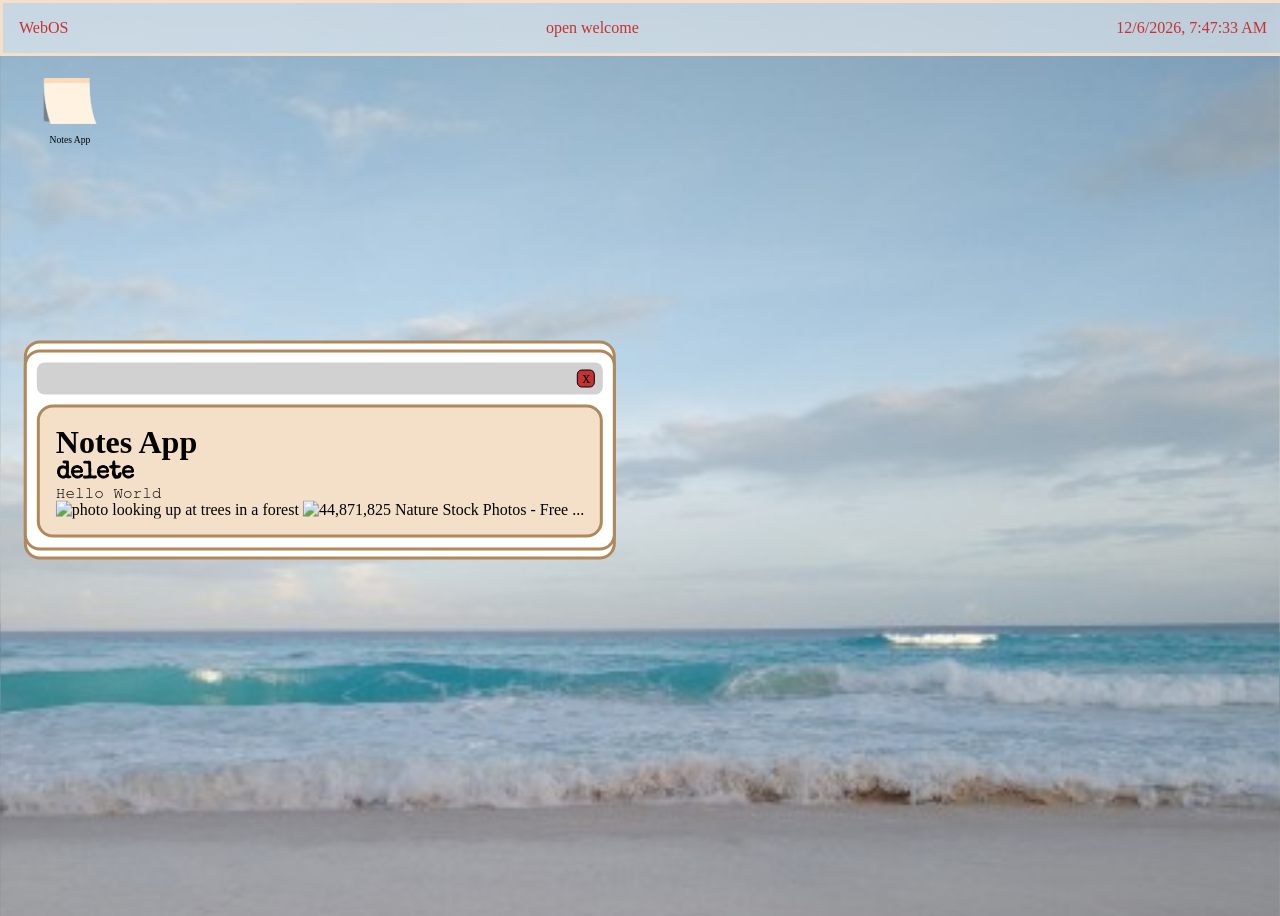
==== index.html @ d3b700e3 "minor bug fix to check if it works" ====
<!DOCTYPE html>
<html>
 
  <head></head> 
    <link rel="stylesheet" type="text/css" href="style.css" />
    <link rel="stylesheet" href="https://fonts.googleapis.com/css?family=Special+Elite|Nothing+You+Could+Do">
  </head>

  <body style="background-image: url(./ocean-pic.png); height: 100vh; background-size: cover; font-family: cursive;"> <!--height: 100vh;-->
    
    <div class="window" id="welcome" style ="top: 50%; left: 25%; transform: translate(-50%, -50%);"> <!--change size 11px // could also be fit-content-->
      <div class="windowheader" id="welcomeheader">
        <p style="display: flex; justify-content: center; margin-left: 16px;"></p>
        <p class="closebutton" id="welcomeclose">x</p>
      </div>
      <div class="innerwindow">
        <h1 style="margin: 0px">Welcome to my OS</h1>
        <h2 style="font-family: Special Elite, serif; margin: 0px;">Introduction</h2>
        <p style="font-family: FreeMono, monospace; margin: 0px;">Hello World</p>
        
        <img style="width: 150px; height: 100px; object-fit: contain;" src="https://encrypted-tbn0.gstatic.com/images?q=tbn:ANd9GcRd_NJBRwlSQDsewF0oex0dfLLxHON0X-_xuw&s" alt="photo looking up at trees in a forest"/>
        <img style="width: 150px; height: 100px; object-fit: contain;" src="https://encrypted-tbn0.gstatic.com/images?q=tbn:ANd9GcR7UGj1d3j2PMKdQg0Q_ki1pZGpmqhPq53kSA&amp;s" alt="44,871,825 Nature Stock Photos - Free ..."/>
        <br>
        <a href="https://www.google.com/">Google</a>
      </div>
    </div>

    <div id="webOS" style="position: absolute;  top: 0; left: 0; right: 0; display: flex; justify-content: space-between; width: 100%; backdrop-filter: blur(10px); background-color: rgba(255, 255, 255, 0.5); color: #c33333; border: solid #f4e0c9;"> <!--fix the header-->
      <p style="margin-left: 16px;"> WebOS </p>
      <p style="cursor: pointer" id="welcomeopen">open welcome</p>
      <p id="timeElement" style="margin-right: 16px;"> Time </p>
    </div>
    
    <div style="padding-top: 64px; padding-left: 32px; height: fit-content; width:fit-content;">
      <div id="desktopNotesApp">
        <img src="./post-it-transparent.png" style="width: 60px; height: 58px; object-fit:cover; margin: 0px;"> <!--could add the select stuff here so it doesnt higlight the words-->
        <p style="font-size: 60%; display: flex; align-items: center; justify-content: center; margin: 0px;">Notes App</p>
      </div>
    </div>

    <div class="window" id="notesApp" style ="top: 50%; left: 25%; transform: translate(-50%, -50%);"> <!--change size 11px // could also be fit-content-->
      <div class="windowheader" id="notesheader">
        <p style="display: flex; justify-content: center; margin-left: 16px;"></p>
        <p class="closebutton" id="notesclose">x</p>
      </div>
      <div class="innerwindow">
        <h1 style="margin: 0px">Notes App</h1>
        <h2 style="font-family: Special Elite, serif; margin: 0px;">delete</h2>
        <p style="font-family: FreeMono, monospace; margin: 0px;">Hello World</p>
        
        <img style="width: 150px; height: 100px; object-fit: contain;" src="https://encrypted-tbn0.gstatic.com/images?q=tbn:ANd9GcRd_NJBRwlSQDsewF0oex0dfLLxHON0X-_xuw&s" alt="photo looking up at trees in a forest"/>
        <img style="width: 150px; height: 100px; object-fit: contain;" src="https://encrypted-tbn0.gstatic.com/images?q=tbn:ANd9GcR7UGj1d3j2PMKdQg0Q_ki1pZGpmqhPq53kSA&amp;s" alt="44,871,825 Nature Stock Photos - Free ..."/>
      </div>
    </div>

    <script type="module" src="./script.js"></script>
  </body>

</html>
---- style.css ----
.window{
    position: absolute; 
    padding: 10px; 
    border: solid #af885b; 
    width: fit-content; 
    height: fit-content; 
    border-radius: 16px; 
    background-color: #ffffff;
}
.innerwindow{
    border: solid #af885b; 
    background-color: #f4e0c9; 
    border-radius: 16px; 
    margin-top: 10px; 
    padding: 16px;
}
.windowheader{
    user-select:none;
    height: 32px;
    cursor: grab;
    margin: 0px;
    width: 100%;
    background-color: rgba(164, 164, 164, 0.5);
    border-radius: 8px;
    display: flex;
    align-items: center;
    justify-content: space-between;
}
.closebutton {
    width: 16px;
    height: 16px;
    margin-left: 8px;
    margin-right: 8px; 
    cursor: pointer; 
    background-color:#c33333; 
    border: 1px solid #000000;
    border-radius: 5px; 
    display: flex; 
    align-items: flex-end;
    justify-content: center;
}
.selected {
    cursor:pointer;
    padding: 5px;
    width: fit-content;
    height: fit-content;
    display:flex;
    flex-direction: column;
    margin: 0px;
    backdrop-filter: blur(10px); 
    background-color: rgba(255, 255, 255, 0.5);
    border-radius: 16px;
}
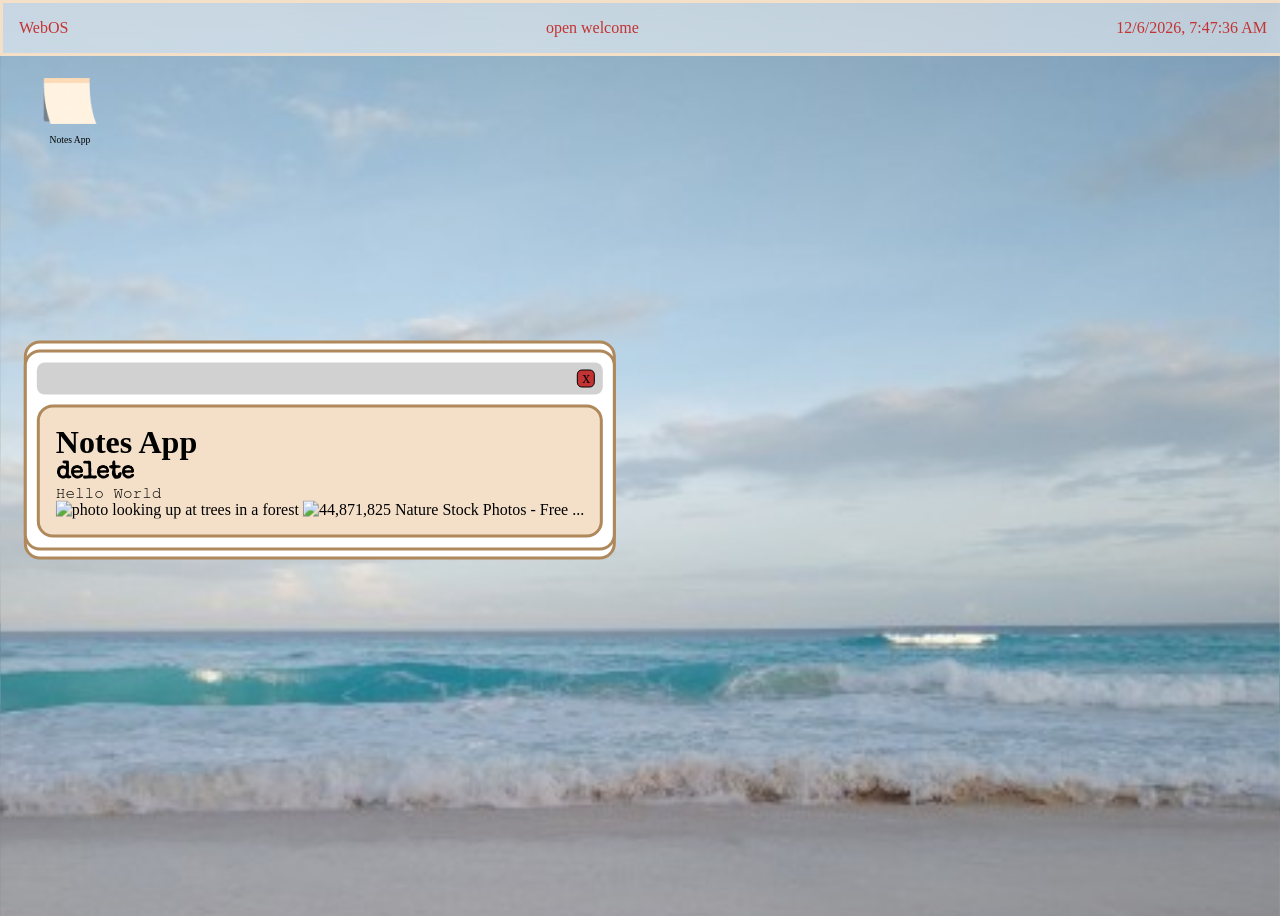
==== commit cbcc2741: "bugs" ====
--- a/index.html
+++ b/index.html
@@ -39,9 +39,9 @@
     </div>
 
     <div class="window" id="notesApp" style ="top: 50%; left: 25%; transform: translate(-50%, -50%);"> <!--change size 11px // could also be fit-content-->
-      <div class="windowheader" id="notesheader">
+      <div class="windowheader" id="notesHeader">
         <p style="display: flex; justify-content: center; margin-left: 16px;"></p>
-        <p class="closebutton" id="notesclose">x</p>
+        <p class="closebutton" id="notesClose">x</p>
       </div>
       <div class="innerwindow">
         <h1 style="margin: 0px">Notes App</h1>
--- a/style.css
+++ b/style.css
@@ -15,7 +15,6 @@
     padding: 16px;
 }
 .windowheader{
-    user-select:none;
     height: 32px;
     cursor: grab;
     margin: 0px;
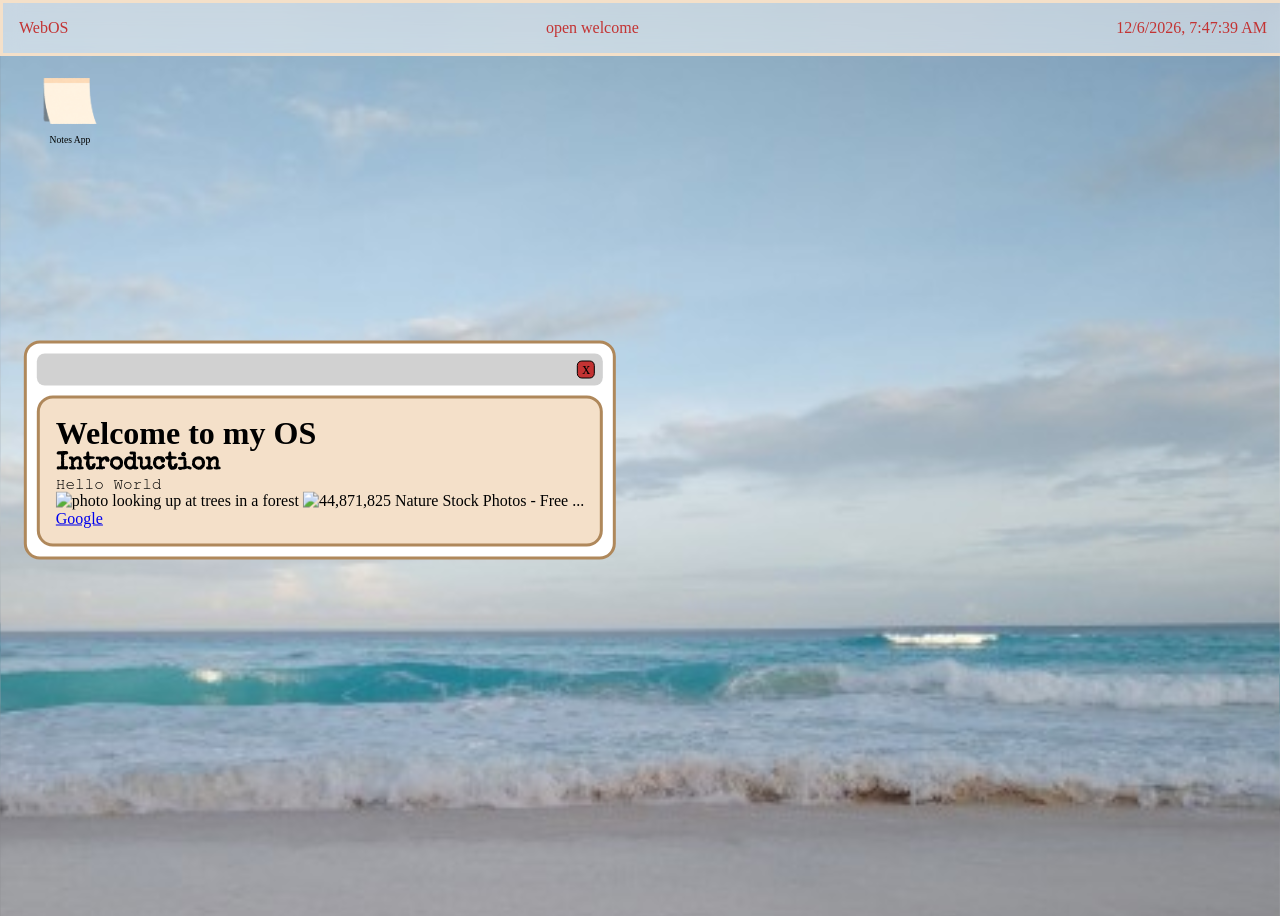
==== commit 0ae97cee: "finish notes app" ====
--- a/index.html
+++ b/index.html
@@ -9,9 +9,9 @@
   <body style="background-image: url(./ocean-pic.png); height: 100vh; background-size: cover; font-family: cursive;"> <!--height: 100vh;-->
     
     <div class="window" id="welcome" style ="top: 50%; left: 25%; transform: translate(-50%, -50%);"> <!--change size 11px // could also be fit-content-->
-      <div class="windowheader" id="welcomeheader">
+      <div class="windowheader" id="welcomeHeader">
         <p style="display: flex; justify-content: center; margin-left: 16px;"></p>
-        <p class="closebutton" id="welcomeclose">x</p>
+        <p class="closebutton" id="welcomeClose">x</p>
       </div>
       <div class="innerwindow">
         <h1 style="margin: 0px">Welcome to my OS</h1>
@@ -27,7 +27,7 @@
 
     <div id="webOS" style="position: absolute;  top: 0; left: 0; right: 0; display: flex; justify-content: space-between; width: 100%; backdrop-filter: blur(10px); background-color: rgba(255, 255, 255, 0.5); color: #c33333; border: solid #f4e0c9;"> <!--fix the header-->
       <p style="margin-left: 16px;"> WebOS </p>
-      <p style="cursor: pointer" id="welcomeopen">open welcome</p>
+      <p style="cursor: pointer" id="welcomeOpen">open welcome</p>
       <p id="timeElement" style="margin-right: 16px;"> Time </p>
     </div>
     
@@ -38,18 +38,16 @@
       </div>
     </div>
 
-    <div class="window" id="notesApp" style ="top: 50%; left: 25%; transform: translate(-50%, -50%);"> <!--change size 11px // could also be fit-content-->
+    <div class="window" id="notesApp" style ="display: none; top: 50%; left: 25%; transform: translate(-50%, -50%);"> <!--change size 11px // could also be fit-content-->
       <div class="windowheader" id="notesHeader">
         <p style="display: flex; justify-content: center; margin-left: 16px;"></p>
         <p class="closebutton" id="notesClose">x</p>
       </div>
-      <div class="innerwindow">
+      <div class="innerwindow" style="height: 200px; width: 300px; background-image: url(./lines.png); background-size: cover; background-position-x: center;">
         <h1 style="margin: 0px">Notes App</h1>
-        <h2 style="font-family: Special Elite, serif; margin: 0px;">delete</h2>
-        <p style="font-family: FreeMono, monospace; margin: 0px;">Hello World</p>
-        
-        <img style="width: 150px; height: 100px; object-fit: contain;" src="https://encrypted-tbn0.gstatic.com/images?q=tbn:ANd9GcRd_NJBRwlSQDsewF0oex0dfLLxHON0X-_xuw&s" alt="photo looking up at trees in a forest"/>
-        <img style="width: 150px; height: 100px; object-fit: contain;" src="https://encrypted-tbn0.gstatic.com/images?q=tbn:ANd9GcR7UGj1d3j2PMKdQg0Q_ki1pZGpmqhPq53kSA&amp;s" alt="44,871,825 Nature Stock Photos - Free ..."/>
+        <div>
+          <p style="font-family: FreeMono, monospace; margin: 0px;">type notes</p>
+        </div>
       </div>
     </div>
 
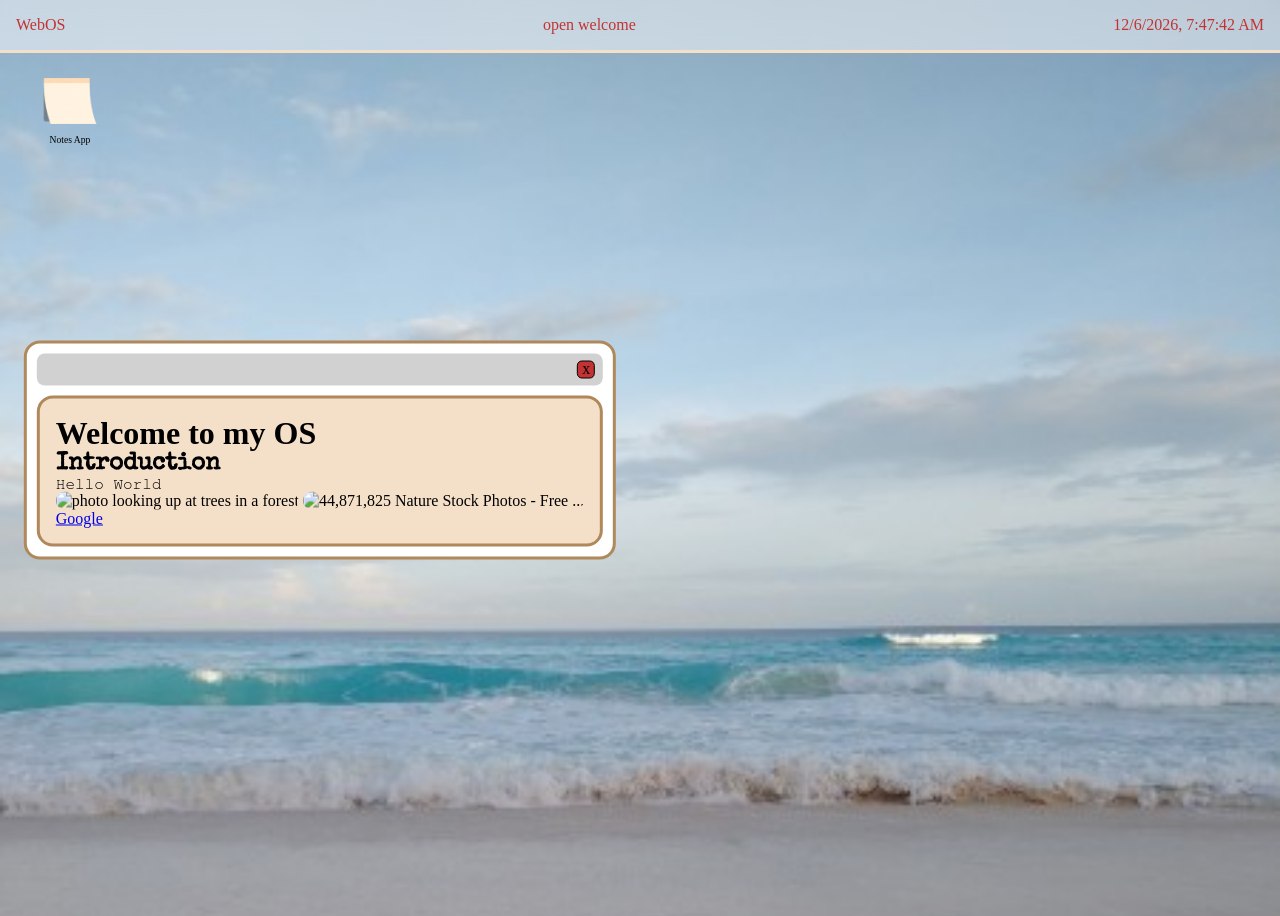
==== commit 6ea6c657: "top bar protection and windows moving up" ====
--- a/index.html
+++ b/index.html
@@ -8,31 +8,31 @@
 
   <body style="background-image: url(./ocean-pic.png); height: 100vh; background-size: cover; font-family: cursive;"> <!--height: 100vh;-->
     
-    <div class="window" id="welcome" style ="top: 50%; left: 25%; transform: translate(-50%, -50%);"> <!--change size 11px // could also be fit-content-->
+    <div class="window" id="welcomeApp" style ="top: 50%; left: 25%; transform: translate(-50%, -50%);"> <!--change size 11px // could also be fit-content-->
       <div class="windowheader" id="welcomeHeader">
         <p style="display: flex; justify-content: center; margin-left: 16px;"></p>
-        <p class="closebutton" id="welcomeClose">x</p>
+        <p class="closebutton" id="welcomeAppClose">x</p>
       </div>
       <div class="innerwindow">
         <h1 style="margin: 0px">Welcome to my OS</h1>
         <h2 style="font-family: Special Elite, serif; margin: 0px;">Introduction</h2>
         <p style="font-family: FreeMono, monospace; margin: 0px;">Hello World</p>
         
-        <img style="width: 150px; height: 100px; object-fit: contain;" src="https://encrypted-tbn0.gstatic.com/images?q=tbn:ANd9GcRd_NJBRwlSQDsewF0oex0dfLLxHON0X-_xuw&s" alt="photo looking up at trees in a forest"/>
-        <img style="width: 150px; height: 100px; object-fit: contain;" src="https://encrypted-tbn0.gstatic.com/images?q=tbn:ANd9GcR7UGj1d3j2PMKdQg0Q_ki1pZGpmqhPq53kSA&amp;s" alt="44,871,825 Nature Stock Photos - Free ..."/>
+        <img style="width: 150px; height: 100px; object-fit: cover; border-radius: 10px;" src="https://encrypted-tbn0.gstatic.com/images?q=tbn:ANd9GcRd_NJBRwlSQDsewF0oex0dfLLxHON0X-_xuw&s" alt="photo looking up at trees in a forest"/>
+        <img style="width: 150px; height: 100px; object-fit: cover; border-radius: 10px;" src="https://encrypted-tbn0.gstatic.com/images?q=tbn:ANd9GcR7UGj1d3j2PMKdQg0Q_ki1pZGpmqhPq53kSA&amp;s" alt="44,871,825 Nature Stock Photos - Free ..."/>
         <br>
         <a href="https://www.google.com/">Google</a>
       </div>
     </div>
 
-    <div id="webOS" style="position: absolute;  top: 0; left: 0; right: 0; display: flex; justify-content: space-between; width: 100%; backdrop-filter: blur(10px); background-color: rgba(255, 255, 255, 0.5); color: #c33333; border: solid #f4e0c9;"> <!--fix the header-->
+    <div id="webOS" style="position: absolute;  top: 0; left: 0; right: 0; display: flex; justify-content: space-between; width: 100%; backdrop-filter: blur(10px); background-color: rgba(255, 255, 255, 0.5); color: #c33333; border-bottom: solid #f4e0c9;"> <!--fix the header-->
       <p style="margin-left: 16px;"> WebOS </p>
-      <p style="cursor: pointer" id="welcomeOpen">open welcome</p>
+      <p style="cursor: pointer" id="welcomeAppOpen">open welcome</p>
       <p id="timeElement" style="margin-right: 16px;"> Time </p>
     </div>
     
     <div style="padding-top: 64px; padding-left: 32px; height: fit-content; width:fit-content;">
-      <div id="desktopNotesApp">
+      <div id="notesAppOpen">
         <img src="./post-it-transparent.png" style="width: 60px; height: 58px; object-fit:cover; margin: 0px;"> <!--could add the select stuff here so it doesnt higlight the words-->
         <p style="font-size: 60%; display: flex; align-items: center; justify-content: center; margin: 0px;">Notes App</p>
       </div>
@@ -41,7 +41,7 @@
     <div class="window" id="notesApp" style ="display: none; top: 50%; left: 25%; transform: translate(-50%, -50%);"> <!--change size 11px // could also be fit-content-->
       <div class="windowheader" id="notesHeader">
         <p style="display: flex; justify-content: center; margin-left: 16px;"></p>
-        <p class="closebutton" id="notesClose">x</p>
+        <p class="closebutton" id="notesAppClose">x</p>
       </div>
       <div class="innerwindow" style="height: 200px; width: 300px; background-image: url(./lines.png); background-size: cover; background-position-x: center;">
         <h1 style="margin: 0px">Notes App</h1>
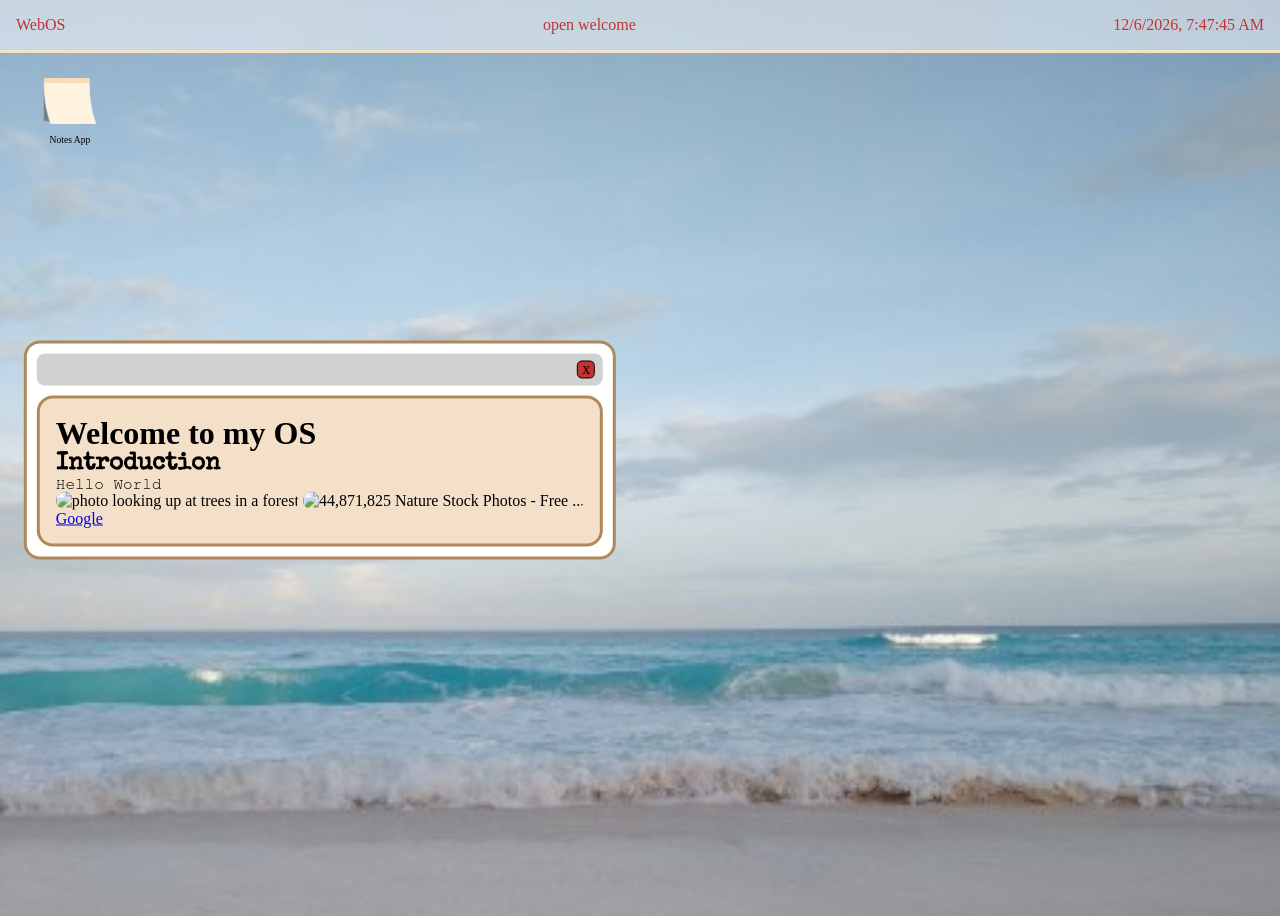
==== commit 08123c1c: "fix header names" ====
--- a/index.html
+++ b/index.html
@@ -9,7 +9,7 @@
   <body style="background-image: url(./ocean-pic.png); height: 100vh; background-size: cover; font-family: cursive;"> <!--height: 100vh;-->
     
     <div class="window" id="welcomeApp" style ="top: 50%; left: 25%; transform: translate(-50%, -50%);"> <!--change size 11px // could also be fit-content-->
-      <div class="windowheader" id="welcomeHeader">
+      <div class="windowheader" id="welcomeAppHeader">
         <p style="display: flex; justify-content: center; margin-left: 16px;"></p>
         <p class="closebutton" id="welcomeAppClose">x</p>
       </div>
@@ -39,7 +39,7 @@
     </div>
 
     <div class="window" id="notesApp" style ="display: none; top: 50%; left: 25%; transform: translate(-50%, -50%);"> <!--change size 11px // could also be fit-content-->
-      <div class="windowheader" id="notesHeader">
+      <div class="windowheader" id="notesAppHeader">
         <p style="display: flex; justify-content: center; margin-left: 16px;"></p>
         <p class="closebutton" id="notesAppClose">x</p>
       </div>
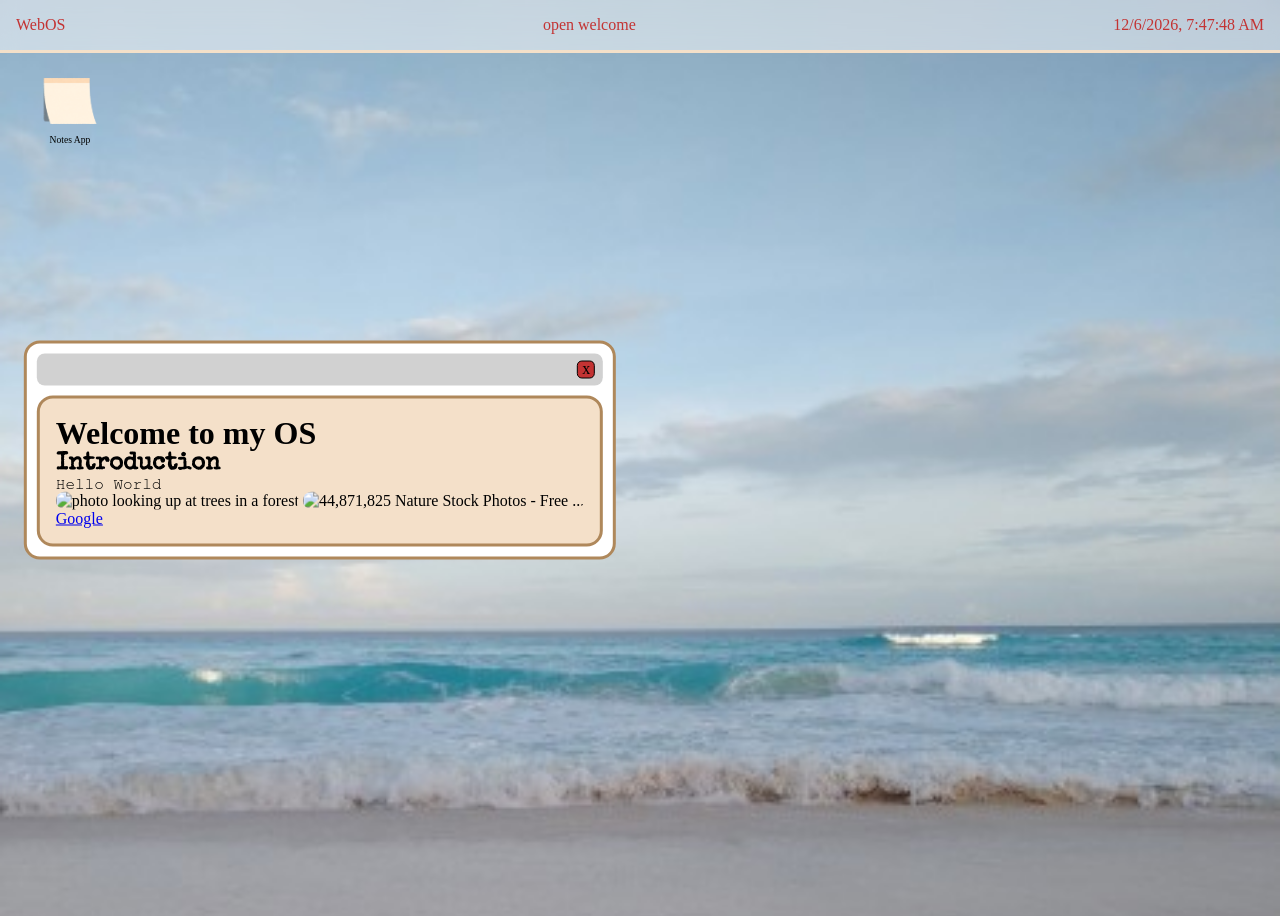
==== commit 09377a24: "edit app" ====
--- a/index.html
+++ b/index.html
@@ -38,15 +38,21 @@
       </div>
     </div>
 
-    <div class="window" id="notesApp" style ="display: none; top: 50%; left: 25%; transform: translate(-50%, -50%);"> <!--change size 11px // could also be fit-content-->
+    <div class="window" id="notesApp" style ="display: none; top: 50%; left: 50%; transform: translate(-50%, -50%);"> <!--change size 11px // could also be fit-content-->
       <div class="windowheader" id="notesAppHeader">
-        <p style="display: flex; justify-content: center; margin-left: 16px;"></p>
+        <p style="display: flex; justify-content: center; margin-left: 16px;">Notes</p>
         <p class="closebutton" id="notesAppClose">x</p>
       </div>
-      <div class="innerwindow" style="height: 200px; width: 300px; background-image: url(./lines.png); background-size: cover; background-position-x: center;">
+      <div class="innerwindow" style="height: fit-content; width: fit-content; min-width: 200px; min-height: 200px; background-image: url(./lines.png); background-size: cover; background-position-x: center;">
         <h1 style="margin: 0px">Notes App</h1>
-        <div>
-          <p style="font-family: FreeMono, monospace; margin: 0px;">type notes</p>
+        <!--idk-->
+        <div style="background-color: rgba(255, 255, 255, 0.5); backdrop-filter: blur(1px); margin: 6px; border-radius: 12px; width: fit-content; height: fit-content; padding: 16px; font-family: Courier; display: flex;">
+          <div id="bar" style="border-right: solid #8f7454; margin-right: 16px; padding-right: 10px; padding-top: 10px; display: flex; flex-direction: column;">
+            <!--<p class="bartext" id ="title" style="margin: 0px;" contenteditable="true"></p>-->
+            <!--<p class="bartext" id ="date" style="font-size: 12px; margin: 0px;" contenteditable="true"></p>-->
+          </div>
+          <div id="notesContent"style="overflow-y: scroll; scrollbar-width: none;">
+          </div>
         </div>
       </div>
     </div>
--- a/style.css
+++ b/style.css
@@ -4,6 +4,7 @@
     border: solid #af885b; 
     width: fit-content; 
     height: fit-content; 
+    max-height: 100%;
     border-radius: 16px; 
     background-color: #ffffff;
 }
@@ -38,6 +39,17 @@
     align-items: flex-end;
     justify-content: center;
 }
+.bartext {
+    min-width: 10px; 
+    max-width: 50px; 
+    display: inline-block; 
+    overflow-x: auto; 
+    white-space: nowrap;
+    min-height: auto;
+    scrollbar-width: none;
+    font-family: FreeMono, monospace;
+    pointer-events: none;
+}
 .selected {
     cursor:pointer;
     padding: 5px;
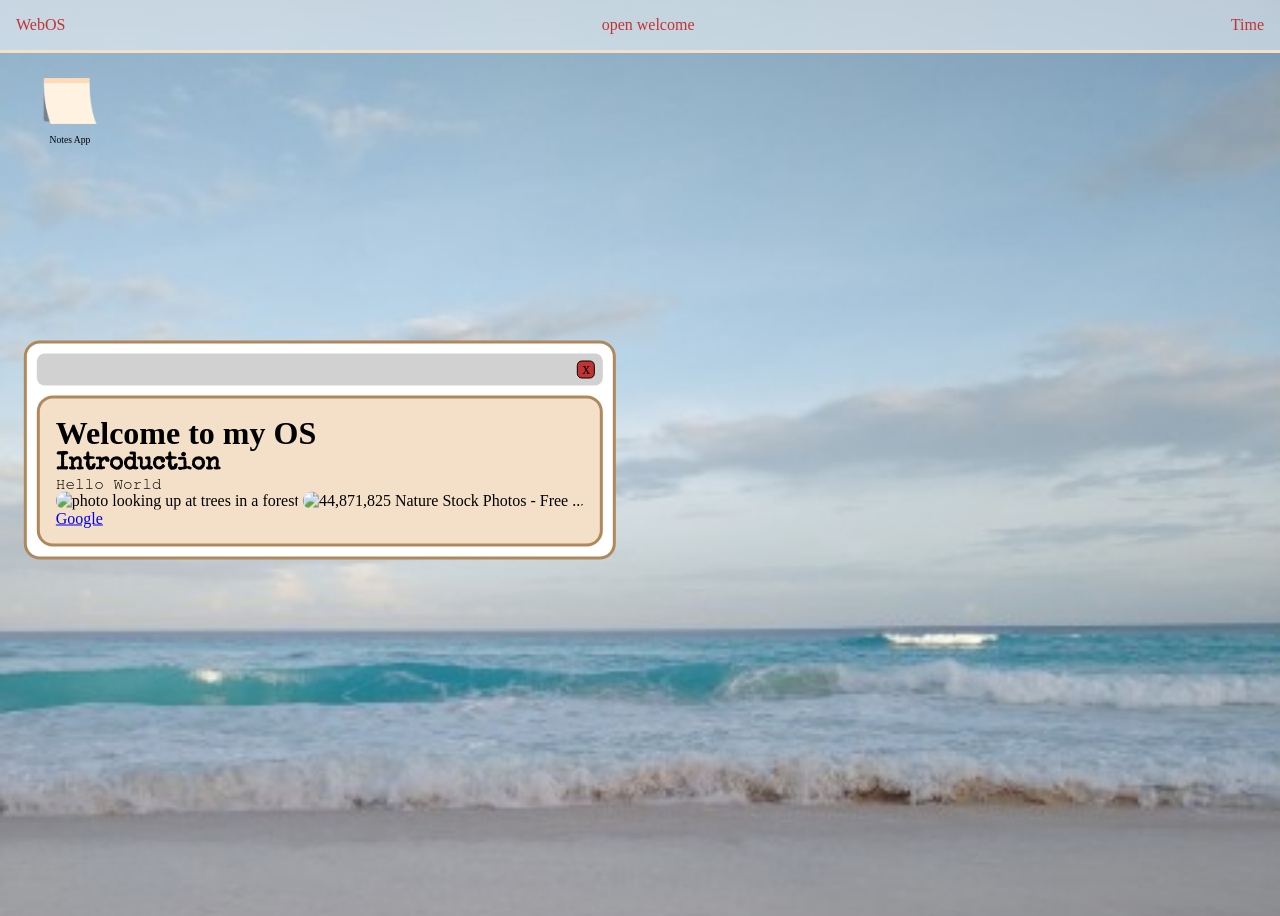
==== commit cd04b105: "idek" ====
--- a/index.html
+++ b/index.html
@@ -1,6 +1,6 @@
 <!DOCTYPE html>
 <html>
- 
+  
   <head></head> 
     <link rel="stylesheet" type="text/css" href="style.css" />
     <link rel="stylesheet" href="https://fonts.googleapis.com/css?family=Special+Elite|Nothing+You+Could+Do">
@@ -48,15 +48,15 @@
         <!--idk-->
         <div style="background-color: rgba(255, 255, 255, 0.5); backdrop-filter: blur(1px); margin: 6px; border-radius: 12px; width: fit-content; height: fit-content; padding: 16px; font-family: Courier; display: flex;">
           <div id="bar" style="border-right: solid #8f7454; margin-right: 16px; padding-right: 10px; padding-top: 10px; display: flex; flex-direction: column;">
-            <!--<p class="bartext" id ="title" style="margin: 0px;" contenteditable="true"></p>-->
-            <!--<p class="bartext" id ="date" style="font-size: 12px; margin: 0px;" contenteditable="true"></p>-->
+            <!--<p id ="title" style="margin: 0px;"></p>-->
+            <!--<p id ="date" style="font-size: 12px; margin: 0px;"></p>-->
           </div>
           <div id="notesContent"style="overflow-y: scroll; scrollbar-width: none;">
           </div>
         </div>
       </div>
     </div>
-
+    <script src="content.js"></script>
     <script type="module" src="./script.js"></script>
   </body>
 
--- a/style.css
+++ b/style.css
@@ -7,7 +7,7 @@
     max-height: 100%;
     border-radius: 16px; 
     background-color: #ffffff;
-}
+} 
 .innerwindow{
     border: solid #af885b; 
     background-color: #f4e0c9; 
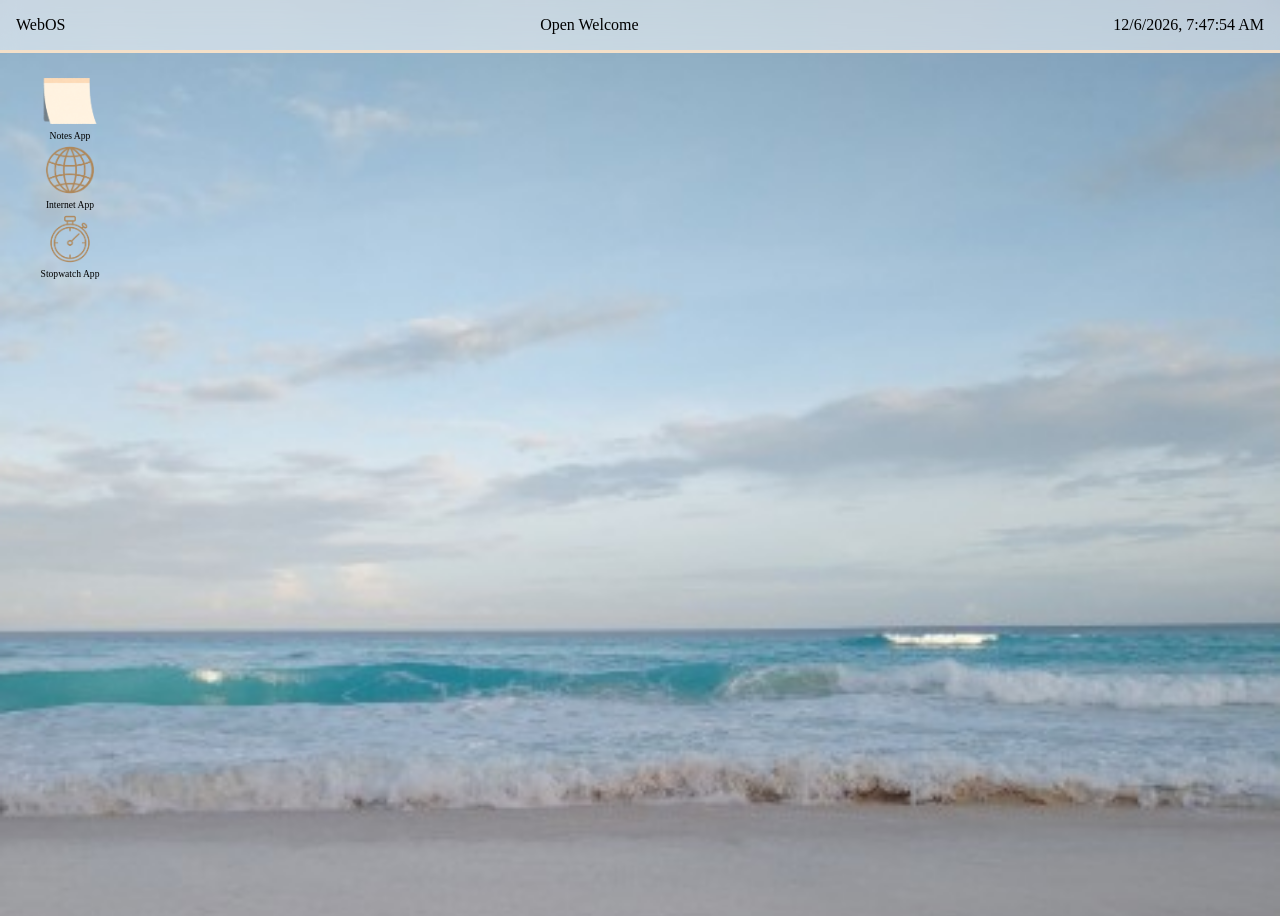
==== commit 82b61271: "final changes" ====
--- a/index.html
+++ b/index.html
@@ -8,33 +8,48 @@
 
   <body style="background-image: url(./ocean-pic.png); height: 100vh; background-size: cover; font-family: cursive;"> <!--height: 100vh;-->
     
-    <div class="window" id="welcomeApp" style ="top: 50%; left: 25%; transform: translate(-50%, -50%);"> <!--change size 11px // could also be fit-content-->
+    <div class="window" id="welcomeApp" style ="top: 50%; left: 25%; transform: translate(-50%, -50%); display: none;"> <!--change size 11px // could also be fit-content-->
       <div class="windowheader" id="welcomeAppHeader">
         <p style="display: flex; justify-content: center; margin-left: 16px;"></p>
         <p class="closebutton" id="welcomeAppClose">x</p>
       </div>
       <div class="innerwindow">
         <h1 style="margin: 0px">Welcome to my OS</h1>
-        <h2 style="font-family: Special Elite, serif; margin: 0px;">Introduction</h2>
-        <p style="font-family: FreeMono, monospace; margin: 0px;">Hello World</p>
-        
-        <img style="width: 150px; height: 100px; object-fit: cover; border-radius: 10px;" src="https://encrypted-tbn0.gstatic.com/images?q=tbn:ANd9GcRd_NJBRwlSQDsewF0oex0dfLLxHON0X-_xuw&s" alt="photo looking up at trees in a forest"/>
-        <img style="width: 150px; height: 100px; object-fit: cover; border-radius: 10px;" src="https://encrypted-tbn0.gstatic.com/images?q=tbn:ANd9GcR7UGj1d3j2PMKdQg0Q_ki1pZGpmqhPq53kSA&amp;s" alt="44,871,825 Nature Stock Photos - Free ..."/>
-        <br>
-        <a href="https://www.google.com/">Google</a>
+        <p style="font-family: Special Elite, serif; margin: 0px;">Introduction</p>
+        </br>
+        <span style="font-family: FreeMono, monospace; margin: 0px;">Hello World and Welcome to my OS!
+        </br>
+        </br>
+        Here you will find </br><pre>1. a fully working notes app </br>2. an internet app with buttons to the internet </br>3. a stopwatch
+        </br>
+        Have fun exploring!
+        </span>
+
+        <div style="display: flex;">
+        <img style="width: 150px; height: 100px; object-fit: cover; border-radius: 10px; padding: 2px;" src="https://encrypted-tbn0.gstatic.com/images?q=tbn:ANd9GcRd_NJBRwlSQDsewF0oex0dfLLxHON0X-_xuw&s" alt="photo looking up at trees in a forest"/>
+        <img style="width: 150px; height: 100px; object-fit: cover; border-radius: 10px; padding: 2px;" src="https://encrypted-tbn0.gstatic.com/images?q=tbn:ANd9GcR7UGj1d3j2PMKdQg0Q_ki1pZGpmqhPq53kSA&amp;s" alt="44,871,825 Nature Stock Photos - Free ..."/>
+        </div>
       </div>
     </div>
 
-    <div id="webOS" style="position: absolute;  top: 0; left: 0; right: 0; display: flex; justify-content: space-between; width: 100%; backdrop-filter: blur(10px); background-color: rgba(255, 255, 255, 0.5); color: #c33333; border-bottom: solid #f4e0c9;"> <!--fix the header-->
+    <div id="webOS" style="position: absolute;  top: 0; left: 0; right: 0; display: flex; justify-content: space-between; width: 100%; backdrop-filter: blur(10px); background-color: rgba(255, 255, 255, 0.5); color: #000000; border-bottom: solid #f4e0c9;"> <!--fix the header-->
       <p style="margin-left: 16px;"> WebOS </p>
-      <p style="cursor: pointer" id="welcomeAppOpen">open welcome</p>
+      <p style="cursor: pointer" id="welcomeAppOpen">Open Welcome</p>
       <p id="timeElement" style="margin-right: 16px;"> Time </p>
     </div>
-    
-    <div style="padding-top: 64px; padding-left: 32px; height: fit-content; width:fit-content;">
-      <div id="notesAppOpen">
+
+    <div style="padding-top: 64px; padding-left: 32px; height: fit-content; width:fit-content; display: flex; flex-direction: column;">
+      <div id="notesAppOpen" style="display: flex; flex-direction: column; justify-content: center; align-items: center;">
         <img src="./post-it-transparent.png" style="width: 60px; height: 58px; object-fit:cover; margin: 0px;"> <!--could add the select stuff here so it doesnt higlight the words-->
         <p style="font-size: 60%; display: flex; align-items: center; justify-content: center; margin: 0px;">Notes App</p>
+      </div>
+      <div id="internetAppOpen" style="display: flex; flex-direction: column; justify-content: center; align-items: center;">
+        <img src="./internet-transparent.png" style="width: 60px; height: 58px; object-fit:cover; margin: 0px;"> <!--could add the select stuff here so it doesnt higlight the words-->
+        <p style="font-size: 60%; display: flex; align-items: center; justify-content: center; margin: 0px;">Internet App</p>
+      </div>
+      <div id="stopwatchAppOpen" style="display: flex; flex-direction: column; justify-content: center; align-items: center;">
+        <img src="./stopwatch-transparent.png" style="width: 60px; height: 58px; object-fit:cover; margin: 0px;"> <!--could add the select stuff here so it doesnt higlight the words-->
+        <p style="font-size: 60%; display: flex; align-items: center; justify-content: center; margin: 0px;">Stopwatch App</p>
       </div>
     </div>
 
@@ -45,18 +60,62 @@
       </div>
       <div class="innerwindow" style="height: fit-content; width: fit-content; min-width: 200px; min-height: 200px; background-image: url(./lines.png); background-size: cover; background-position-x: center;">
         <h1 style="margin: 0px">Notes App</h1>
-        <!--idk-->
         <div style="background-color: rgba(255, 255, 255, 0.5); backdrop-filter: blur(1px); margin: 6px; border-radius: 12px; width: fit-content; height: fit-content; padding: 16px; font-family: Courier; display: flex;">
-          <div id="bar" style="border-right: solid #8f7454; margin-right: 16px; padding-right: 10px; padding-top: 10px; display: flex; flex-direction: column;">
-            <!--<p id ="title" style="margin: 0px;"></p>-->
-            <!--<p id ="date" style="font-size: 12px; margin: 0px;"></p>-->
+          <div style="border-right: solid #8f7454; margin-right: 16px; padding-right: 16px; padding-top: 10px; display: flex; flex-direction: column; justify-content: space-between; width: fit-content;">
+            <div id="bar" style="display: flex; flex-direction: column; width: fit-content;"></div>
+            <div style="margin:0px; ">
+              <div id="addNote" style="background-color:#f4e0c9; height: 15px; width: 100%; border-radius: 10px; margin-top: 10px; display: flex; justify-content: center; align-items: center; cursor: pointer;">
+                <p style="font-size: large; font-weight: 900; color: #ffffff; text-shadow: 1px 1px 1px rgba(0, 0, 0, 0.5);">+</p>
+              </div>
+              <div id="removeNote" style="background-color:#f4e0c9; height: 15px; width: 100%; border-radius: 10px; display: flex; justify-content: center; align-items: center; cursor: pointer;">
+                <p style="font-size: large; font-weight: 900; color: #ffffff; text-shadow: 1px 1px 1px rgba(0, 0, 0, 0.5);">-</p>
+              </div>
+            </div>
           </div>
-          <div id="notesContent"style="overflow-y: scroll; scrollbar-width: none;">
+          <div id="notesContent"style="overflow-y: scroll; scrollbar-width: none;"> <!--notes to add bar to seperate different notes on the bar/ Add a really unique background color and color for your text
+Make the top bar of the application change depending on the notes currently open
+Make some awesome content for your site
+Fix the bug where the menu gets trapped in the top bar when you pull it up too far (either by limiting how far you can pull it up or by making it possible to click through the top bar)
+Celebrate/ buttons for adding new notes-->
           </div>
         </div>
       </div>
     </div>
-    <script src="content.js"></script>
+    
+    <div class="window" id="internetApp" style ="display: none; top: 50%; left: 50%; transform: translate(-50%, -50%);"> <!--change size 11px // could also be fit-content-->
+      <div class="windowheader" id="internetAppHeader">
+        <p style="display: flex; justify-content: center; margin-left: 16px;">Internet</p>
+        <p class="closebutton" id="internetAppClose">x</p>
+      </div>
+      <div class="innerwindow" style="height: fit-content; width: fit-content; min-width: 200px; min-height: 200px; background-image: url(./lines.png); background-size: cover; background-position-x: center;">
+        <div style="background-color: rgba(255, 255, 255, 0.75); backdrop-filter: blur(1px); margin: 6px; border-radius: 12px; width:fit-content; height: fit-content; min-width: 184px; min-height: 184px; padding: 16px; font-family: Courier; display: flex; flex-direction: column; justify-content: space-around;">
+          <a href="https://stardance.hackclub.com/" class="button" style= "color: #ffde59;">Stardance</a>
+          <a href="https://www.google.com/" class="button" >Google</a>
+          <a href="https://www.instagram.com/" class="button" >Instagram</a>
+          <a href="./Virus.png" class="button" style= "font-size: 12px;" >Virus (don't click)</a>
+        </div>
+      </div>
+    </div>
+    
+    <div class="window" id="stopwatchApp" style ="display: none; top: 50%; left: 50%; transform: translate(-50%, -50%);"> <!--change size 11px // could also be fit-content-->
+      <div class="windowheader" id="stopwatchAppHeader">
+        <p style="display: flex; justify-content: center; margin-left: 16px;">Stopwatch</p>
+        <p class="closebutton" id="stopwatchAppClose">x</p>
+      </div>
+      <div class="innerwindow" style="height: fit-content; width: fit-content; min-width: 200px; min-height: 200px; background-image: url(./lines.png); background-size: cover; background-position-x: center;">
+        <div style="background-color: rgba(255, 255, 255, 0.5); backdrop-filter: blur(1px); margin: 6px; border-radius: 12px; width: fit-content; height: fit-content; padding: 16px; font-family: Courier; display: flex;">
+          <div style="margin: 6px; border-radius: 12px; width:fit-content; height: fit-content; padding: 16px; font-family: Courier;">
+            <p id="stopwatch" style="margin: 0px; padding: 25px; display: flex; justify-content: center; font-size: 50px;">00:00</p>
+            <div style="display: flex; justify-content: space-around; border-top: #8f7454 solid; padding-top: 16px;">
+              <p id="startStopwatch" class="button" style="margin-left: 5px; margin-right: 5px;">Start</a>
+              <p id="stopStopwatch" class="button" style="margin-left: 5px; margin-right: 5px;">Stop</a>
+              <p id="resetStopwatch" class="button" style="margin-left: 5px; margin-right: 5px;">Reset</a>
+            </div>
+          </div>
+        </div>
+      </div>
+    </div>
+    
     <script type="module" src="./script.js"></script>
   </body>
 
--- a/style.css
+++ b/style.css
@@ -43,6 +43,7 @@
     min-width: 10px; 
     max-width: 50px; 
     display: inline-block; 
+    justify-content: flex-start;
     overflow-x: auto; 
     white-space: nowrap;
     min-height: auto;
@@ -50,9 +51,28 @@
     font-family: FreeMono, monospace;
     pointer-events: none;
 }
+.barItem{
+    display: flex; 
+    flex-direction: column;
+}
+.button{
+    font-size: large; 
+    font-weight: 900; 
+    color: #ffffff; 
+    text-shadow: 1px 1px 1px rgba(0, 0, 0, 0.8);
+    background-color:#f4e0c9;
+    height: fit-content;
+    width: fit-content; 
+    border-radius: 10px; 
+    padding: 5px; 
+    border: 0.5px solid #af885b; 
+    cursor: pointer;
+    margin: 0px;
+
+}
 .selected {
     cursor:pointer;
-    padding: 5px;
+    padding: 8px;
     width: fit-content;
     height: fit-content;
     display:flex;
